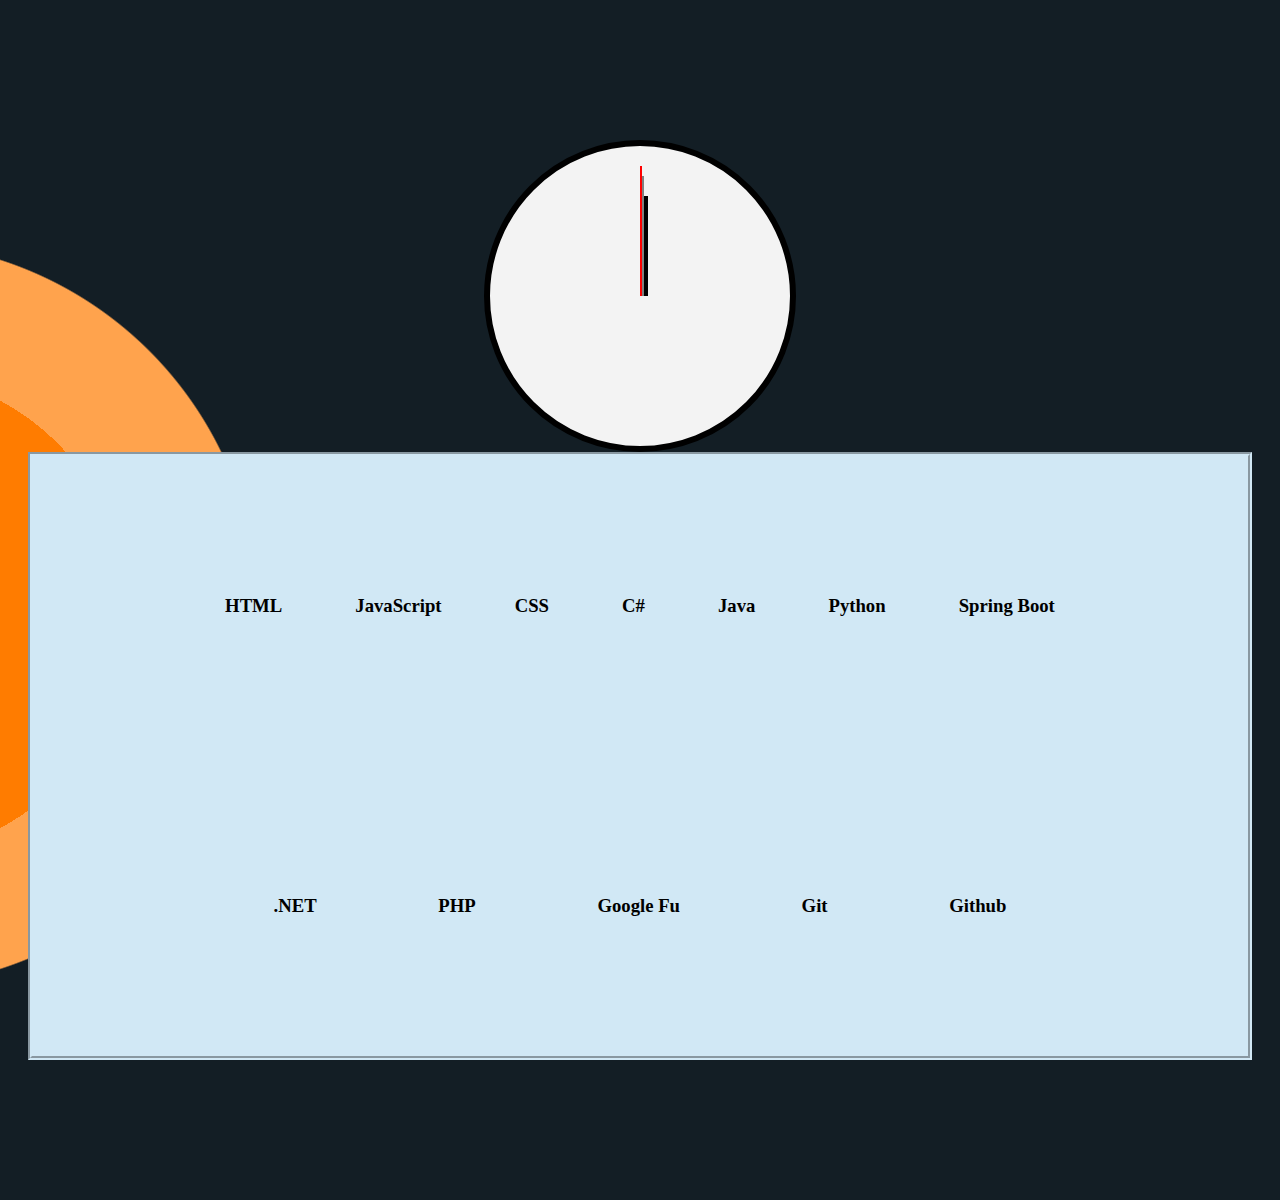
==== classProject/programmingBasics-webFun/index.html @ b5201bcd "Merge branch 'partnershipPrograms-instructorMelissa:main' into main" ====
<!DOCTYPE html>
<html lang="en">
<head>
    <meta charset="UTF-8">
    <meta http-equiv="X-UA-Compatible" content="IE=edge">
    <meta name="viewport" content="width=device-width, initial-scale=1.0">
    <link href="https://cdn.jsdelivr.net/npm/bootstrap@5.3.0-alpha1/dist/css/bootstrap.min.css" rel="stylesheet" integrity="sha384-GLhlTQ8iRABdZLl6O3oVMWSktQOp6b7In1Zl3/Jr59b6EGGoI1aFkw7cmDA6j6gD" crossorigin="anonymous">
    <link rel="stylesheet" href="style.css">
    <title>Document</title>
</head>
<body>
    <div id="face">
        <div id="hour"></div>
        <div id="minutes"></div>
        <div id="seconds"></div>
    </div>
    <div id="tools" class="m-5"></div>
    <!-- div id tools
            div (node)
                div (toolDiv) *12 -->
    <script src="./scripts.js"></script>
    <script>
        siteTools(tools)
    </script>
</body>
</html>
---- classProject/programmingBasics-webFun/style.css ----
.flexrow {
  display: flex;
  flex-direction: row;
  justify-content: center;
  align-items: center;
}
.flexcolumn {
  display: flex;
  flex-direction: column;
  justify-content: center;
  align-items: center;
}
body {
  display: flex;
  flex-direction: column;
  justify-content: center;
  align-items: center;
  width: 95%;
  margin: auto;
  height: 1200px;
  background-color: black;
  background: radial-gradient(circle at -8.9% 51.2%, #ff7c00 0%, #ff7c00 15.9%, #ffa34d 15.9%, #ffa34d 24.4%, #131e25 24.5%, #131e25 66%);
}
body #face {
  background-color: #f3f3f3;
  width: 300px;
  height: 300px;
  border-radius: 50%;
  border: 6px solid black;
  position: relative;
}
body #face #minutes,
body #face #hour,
body #face #seconds {
  position: absolute;
  left: 50%;
  top: 50%;
  transform-origin: top center;
}
body #face #seconds {
  background-color: red;
  height: 130px;
  width: 2px;
  transform: rotate(180deg);
}
body #face #hour {
  background-color: black;
  height: 100px;
  width: 8px;
  transform: rotate(180deg);
}
body #face #minutes {
  background-color: grey;
  height: 120px;
  width: 4px;
  transform: rotate(180deg);
}
body #tools {
  background-color: #d1e8f5;
  display: flex;
  flex-direction: row;
  justify-content: center;
  align-items: center;
  border: 4px groove #d1e8f5;
  width: 100%;
}
body #tools .node {
  display: flex;
  flex-direction: row;
  justify-content: center;
  align-items: center;
  width: 75%;
  min-height: 600px;
  flex-wrap: wrap;
  justify-content: space-evenly;
}
body #tools .node .toolDiv {
  margin: 2em;
}
body #tools .node .toolDiv:hover {
  animation: tools 2s ease-in-out 0s infinite normal none;
}
@keyframes tools {
  0% {
    transform: scale3d(1, 1, 1);
  }
  30% {
    transform: scale3d(1.25, 0.75, 1);
  }
  40% {
    transform: scale3d(0.75, 1.25, 1);
  }
  50% {
    transform: scale3d(1.15, 0.85, 1);
  }
  65% {
    transform: scale3d(0.95, 1.05, 1);
  }
  75% {
    transform: scale3d(1.05, 0.95, 1);
  }
  100% {
    transform: scale3d(1, 1, 1);
  }
}
@media only screen and (max-width: 400px) {
  body #tools .node {
    flex-direction: column;
  }
}
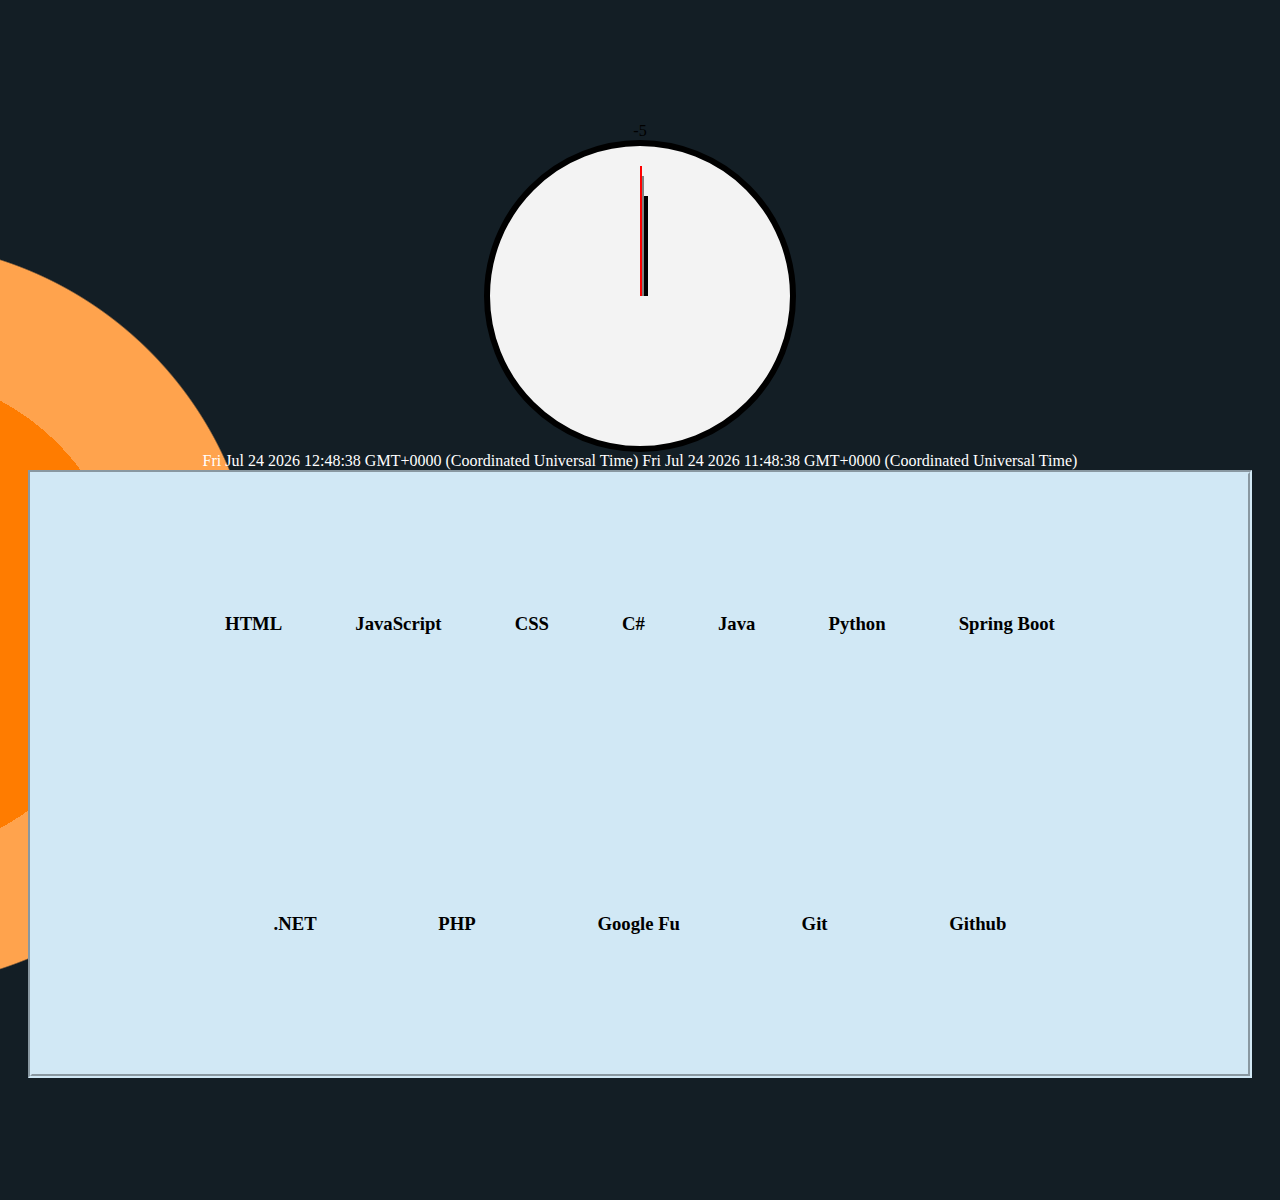
==== commit de335e71: "Merge branch 'partnershipPrograms-instructorMelissa:main' into main" ====
--- a/classProject/programmingBasics-webFun/index.html
+++ b/classProject/programmingBasics-webFun/index.html
@@ -1,4 +1,4 @@
-<!DOCTYPE html>
+-5<!DOCTYPE html>
 <html lang="en">
 <head>
     <meta charset="UTF-8">
@@ -14,6 +14,10 @@
         <div id="minutes"></div>
         <div id="seconds"></div>
     </div>
+    <div>
+        <span id="est"></span>
+        <span id="cst"></span>
+    </div>
     <div id="tools" class="m-5"></div>
     <!-- div id tools
             div (node)
--- a/classProject/programmingBasics-webFun/style.css
+++ b/classProject/programmingBasics-webFun/style.css
@@ -20,6 +20,10 @@
   height: 1200px;
   background-color: black;
   background: radial-gradient(circle at -8.9% 51.2%, #ff7c00 0%, #ff7c00 15.9%, #ffa34d 15.9%, #ffa34d 24.4%, #131e25 24.5%, #131e25 66%);
+}
+body div #est,
+body div #cst {
+  color: white;
 }
 body #face {
   background-color: #f3f3f3;
